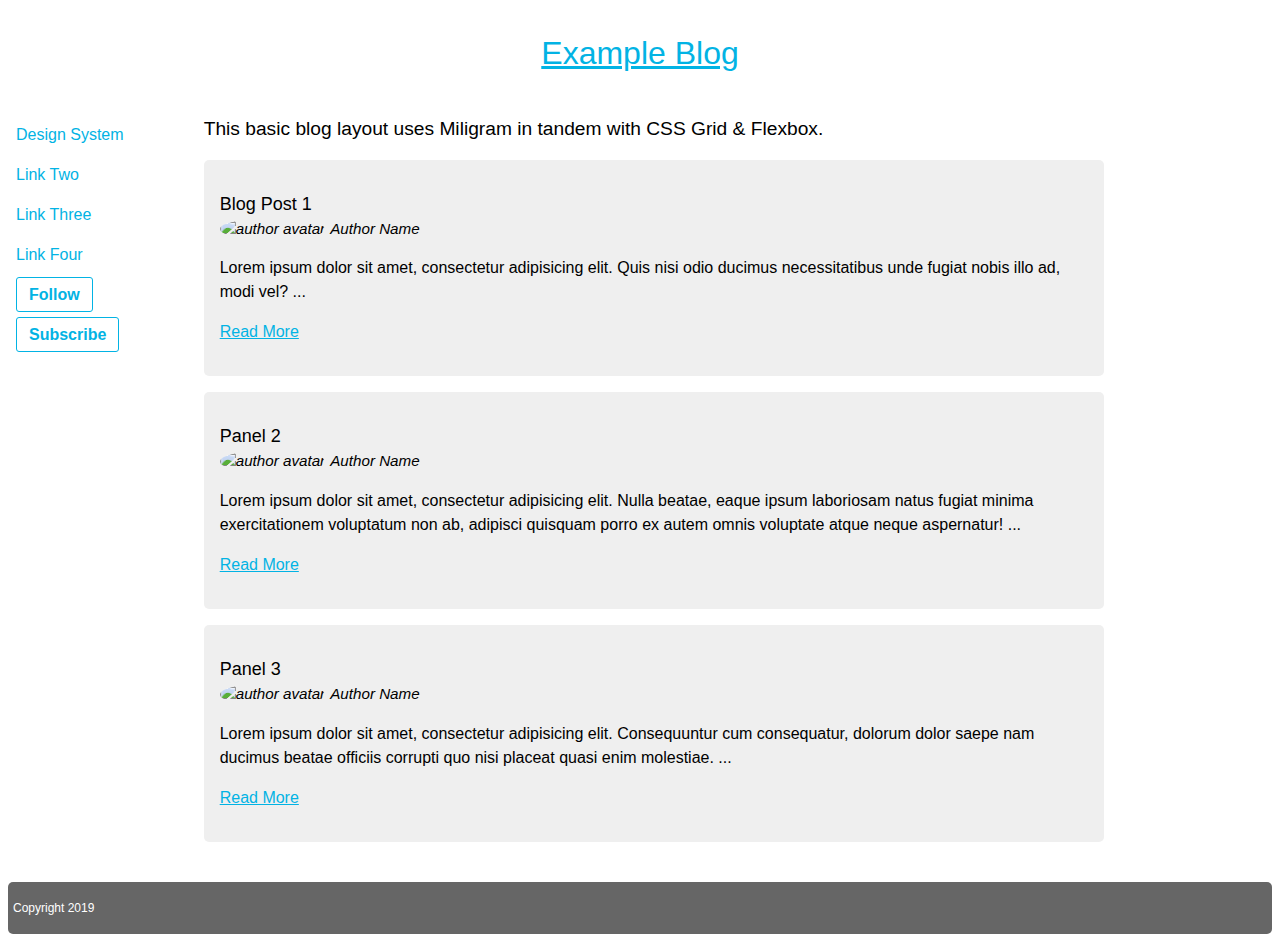
==== index.html @ e2cdc122 "Initial commit" ====
<html>
<head>
  <meta charset="UTF-8">
  <meta name="viewport" content="width=device-width, initial-scale=1.0">
  <meta http-equiv="X-UA-Compatible" content="ie=edge">
  <link rel="stylesheet" href="css/main.css">
  <title>Example Blog</title>
</head>
<body>
  <div class="container">
    <header>
      <h1><a href="index.html">Example Blog</a></h1>
    </header>
    <nav>
      <ul>
        <li><a href="#">Design System</a></li>
        <li><a href="#">Link Two</a></li>
        <li><a href="#">Link Three</a></li>
        <li><a href="#">Link Four</a></li>
        <li><a href="#" class="button">Follow</a></li>
        <li><a href="#" class="button">Subscribe</a></li>
      </ul>
    </nav>
    <main>
      <h2>
        This basic blog layout uses Miligram in tandem with CSS Grid & Flexbox.
      </h2>
      <section>
        <article class="card">
          <h2>Blog Post 1</h2>
          <div class="author-info">
            <img src="https://via.placeholder.com/30" alt="author avatar"/>
            <p>Author Name</p>
          </div>
          <p>
            Lorem ipsum dolor sit amet, consectetur adipisicing elit. Quis nisi 
            odio ducimus necessitatibus unde fugiat nobis illo ad, modi vel? ...
          </p>
          <p><a href="post.html">Read More</a></p>
        </article>
        <article class="card">
          <h2>Panel 2</h2>
          <div class="author-info">
            <img src="https://via.placeholder.com/30" alt="author avatar"/>
            <p>Author Name</p>
          </div>
          <p>
            Lorem ipsum dolor sit amet, consectetur adipisicing elit. Nulla 
            beatae, eaque ipsum laboriosam natus fugiat minima exercitationem 
            voluptatum non ab, adipisci quisquam porro ex autem omnis voluptate 
            atque neque aspernatur! ...
          </p>
          <p><a href="post.html">Read More</a></p>
        </article>
        <article class="card">
          <h2>Panel 3</h2>
          <div class="author-info">
            <img src="https://via.placeholder.com/30" alt="author avatar"/>
            <p>Author Name</p>
          </div>
          <p>
            Lorem ipsum dolor sit amet, consectetur adipisicing elit. 
            Consequuntur cum consequatur, dolorum dolor saepe nam ducimus beatae 
            officiis corrupti quo nisi placeat quasi enim molestiae. ...
          </p>
          <p><a href="post.html">Read More</a></p>
        </article>
      </section>
    </main>
    <footer>
      <p>Copyright 2019</p>
    </footer>
  </div>
</body>
</html>
---- css/main.css ----
@import "header.css";
@import "navigation.css";
@import "card.css";
@import "footer.css";

/**************
General Styles
**************/

body {
  font-weight: 100;
  background-color: #ffffff;
  font-family: Helvetica, Arial, sans-serif;
  line-height: 1.5;
}

h1, h2, h3 {
  font-weight: 200;
}

h2 {
  font-size: 1.2em;
}

h3 {
  font-size: 1em;
}

/**************
Layout
**************/

.container {
  display: grid;
  grid-template-areas:
  "header"
  "navigation"
  "content"
  "footer"
}

.container > header {
  grid-area: header;
}

.container > nav {
  grid-area: navigation;
}

.container > main {
  grid-area: content;
}

.container > footer {
  grid-area: footer;
}

@media (min-width: 600px) {
  .container {
    grid-template-areas:
      "header header header header"
      "navigation content content content"
      "footer footer footer footer"
  }
  
  main {
    margin-left: 1em;
    max-width: 900px;
  }
}
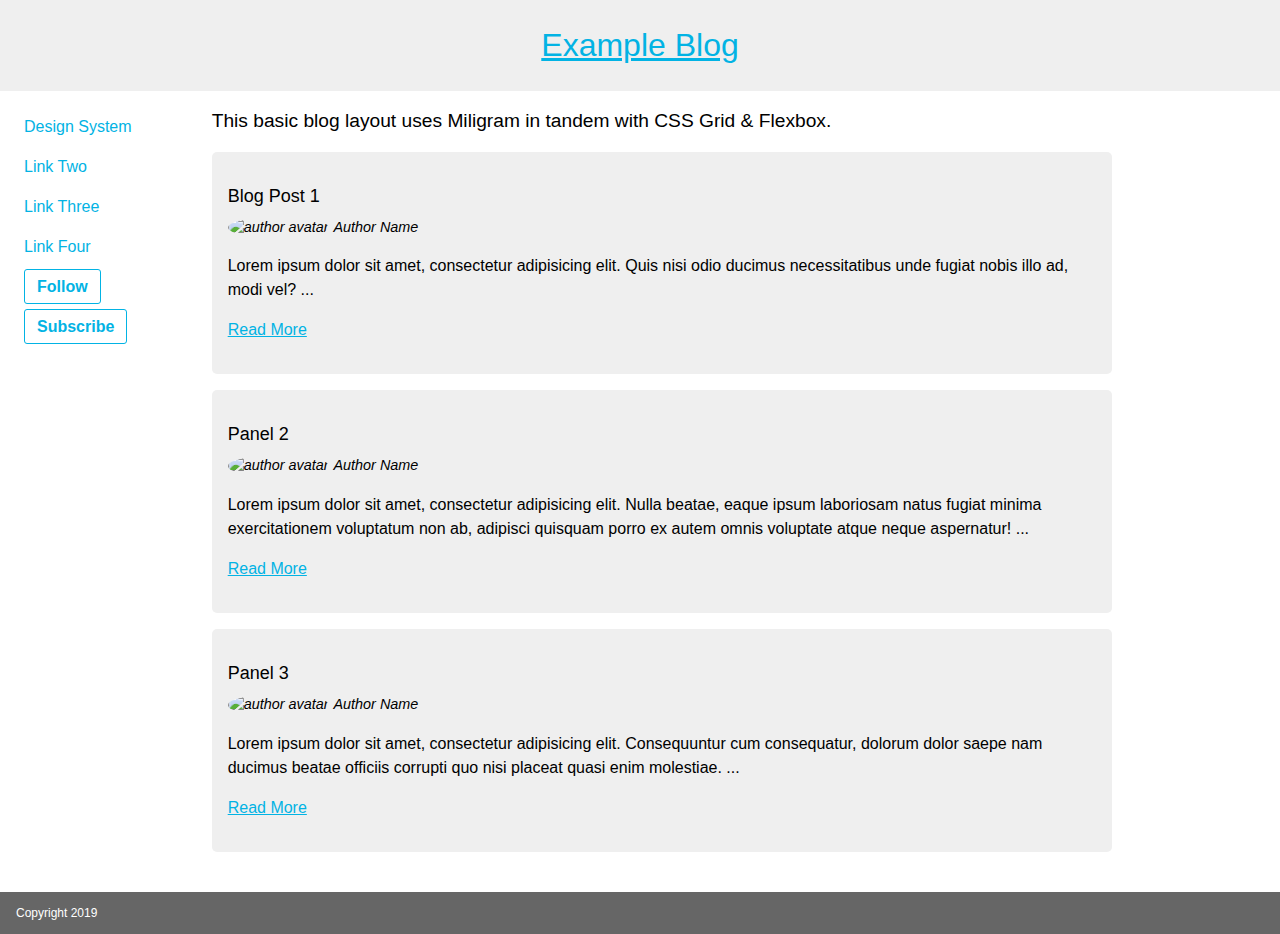
==== commit 8bd30fd1: "Add doctype, class names to sections, figcaptions, and update styles" ====
--- a/index.html
+++ b/index.html
@@ -1,75 +1,79 @@
+<!DOCTYPE html>
 <html>
-<head>
-  <meta charset="UTF-8">
-  <meta name="viewport" content="width=device-width, initial-scale=1.0">
-  <meta http-equiv="X-UA-Compatible" content="ie=edge">
-  <link rel="stylesheet" href="css/main.css">
-  <title>Example Blog</title>
-</head>
-<body>
-  <div class="container">
-    <header>
-      <h1><a href="index.html">Example Blog</a></h1>
-    </header>
-    <nav>
-      <ul>
-        <li><a href="#">Design System</a></li>
-        <li><a href="#">Link Two</a></li>
-        <li><a href="#">Link Three</a></li>
-        <li><a href="#">Link Four</a></li>
-        <li><a href="#" class="button">Follow</a></li>
-        <li><a href="#" class="button">Subscribe</a></li>
-      </ul>
-    </nav>
-    <main>
-      <h2>
-        This basic blog layout uses Miligram in tandem with CSS Grid & Flexbox.
-      </h2>
-      <section>
-        <article class="card">
-          <h2>Blog Post 1</h2>
-          <div class="author-info">
-            <img src="https://via.placeholder.com/30" alt="author avatar"/>
-            <p>Author Name</p>
-          </div>
-          <p>
-            Lorem ipsum dolor sit amet, consectetur adipisicing elit. Quis nisi 
-            odio ducimus necessitatibus unde fugiat nobis illo ad, modi vel? ...
-          </p>
-          <p><a href="post.html">Read More</a></p>
-        </article>
-        <article class="card">
-          <h2>Panel 2</h2>
-          <div class="author-info">
-            <img src="https://via.placeholder.com/30" alt="author avatar"/>
-            <p>Author Name</p>
-          </div>
-          <p>
-            Lorem ipsum dolor sit amet, consectetur adipisicing elit. Nulla 
-            beatae, eaque ipsum laboriosam natus fugiat minima exercitationem 
-            voluptatum non ab, adipisci quisquam porro ex autem omnis voluptate 
-            atque neque aspernatur! ...
-          </p>
-          <p><a href="post.html">Read More</a></p>
-        </article>
-        <article class="card">
-          <h2>Panel 3</h2>
-          <div class="author-info">
-            <img src="https://via.placeholder.com/30" alt="author avatar"/>
-            <p>Author Name</p>
-          </div>
-          <p>
-            Lorem ipsum dolor sit amet, consectetur adipisicing elit. 
-            Consequuntur cum consequatur, dolorum dolor saepe nam ducimus beatae 
-            officiis corrupti quo nisi placeat quasi enim molestiae. ...
-          </p>
-          <p><a href="post.html">Read More</a></p>
-        </article>
-      </section>
-    </main>
-    <footer>
-      <p>Copyright 2019</p>
-    </footer>
-  </div>
-</body>
-</html>+  <head>
+    <meta charset="UTF-8" />
+    <meta name="viewport" content="width=device-width, initial-scale=1.0" />
+    <meta http-equiv="X-UA-Compatible" content="ie=edge" />
+    <link rel="stylesheet" href="css/main.css" />
+    <title>Example Blog</title>
+  </head>
+  <body>
+    <div class="container">
+      <header>
+        <h1><a href="index.html">Example Blog</a></h1>
+      </header>
+      <nav>
+        <ul>
+          <li><a href="#">Design System</a></li>
+          <li><a href="#">Link Two</a></li>
+          <li><a href="#">Link Three</a></li>
+          <li><a href="#">Link Four</a></li>
+          <li><a href="#" class="button">Follow</a></li>
+          <li><a href="#" class="button">Subscribe</a></li>
+        </ul>
+      </nav>
+      <main>
+        <h2>
+          This basic blog layout uses Miligram in tandem with CSS Grid &
+          Flexbox.
+        </h2>
+        <section class="posts">
+          <article class="card">
+            <h2>Blog Post 1</h2>
+            <figure class="author-info">
+              <img src="https://via.placeholder.com/35" alt="author avatar" />
+              <figcaption>Author Name</figcaption>
+            </figure>
+            <p>
+              Lorem ipsum dolor sit amet, consectetur adipisicing elit. Quis
+              nisi odio ducimus necessitatibus unde fugiat nobis illo ad, modi
+              vel? ...
+            </p>
+            <p><a href="post.html">Read More</a></p>
+          </article>
+          <article class="card">
+            <h2>Panel 2</h2>
+            <figure class="author-info">
+              <img src="https://via.placeholder.com/35" alt="author avatar" />
+              <figcaption>Author Name</figcaption>
+            </figure>
+            <p>
+              Lorem ipsum dolor sit amet, consectetur adipisicing elit. Nulla
+              beatae, eaque ipsum laboriosam natus fugiat minima exercitationem
+              voluptatum non ab, adipisci quisquam porro ex autem omnis
+              voluptate atque neque aspernatur! ...
+            </p>
+            <p><a href="post.html">Read More</a></p>
+          </article>
+          <article class="card">
+            <h2>Panel 3</h2>
+            <figure class="author-info">
+              <img src="https://via.placeholder.com/35" alt="author avatar" />
+              <figcaption>Author Name</figcaption>
+            </figure>
+            <p>
+              Lorem ipsum dolor sit amet, consectetur adipisicing elit.
+              Consequuntur cum consequatur, dolorum dolor saepe nam ducimus
+              beatae officiis corrupti quo nisi placeat quasi enim molestiae.
+              ...
+            </p>
+            <p><a href="post.html">Read More</a></p>
+          </article>
+        </section>
+      </main>
+      <footer>
+        <p>Copyright 2019</p>
+      </footer>
+    </div>
+  </body>
+</html>
--- a/css/main.css
+++ b/css/main.css
@@ -12,9 +12,13 @@
   background-color: #ffffff;
   font-family: Helvetica, Arial, sans-serif;
   line-height: 1.5;
+  margin: 0;
+  padding: 0;
 }
 
-h1, h2, h3 {
+h1,
+h2,
+h3 {
   font-weight: 200;
 }
 
@@ -33,10 +37,10 @@
 .container {
   display: grid;
   grid-template-areas:
-  "header"
-  "navigation"
-  "content"
-  "footer"
+    "header"
+    "navigation"
+    "content"
+    "footer";
 }
 
 .container > header {
@@ -60,11 +64,11 @@
     grid-template-areas:
       "header header header header"
       "navigation content content content"
-      "footer footer footer footer"
+      "footer footer footer footer";
   }
-  
+
   main {
     margin-left: 1em;
     max-width: 900px;
   }
-}+}
